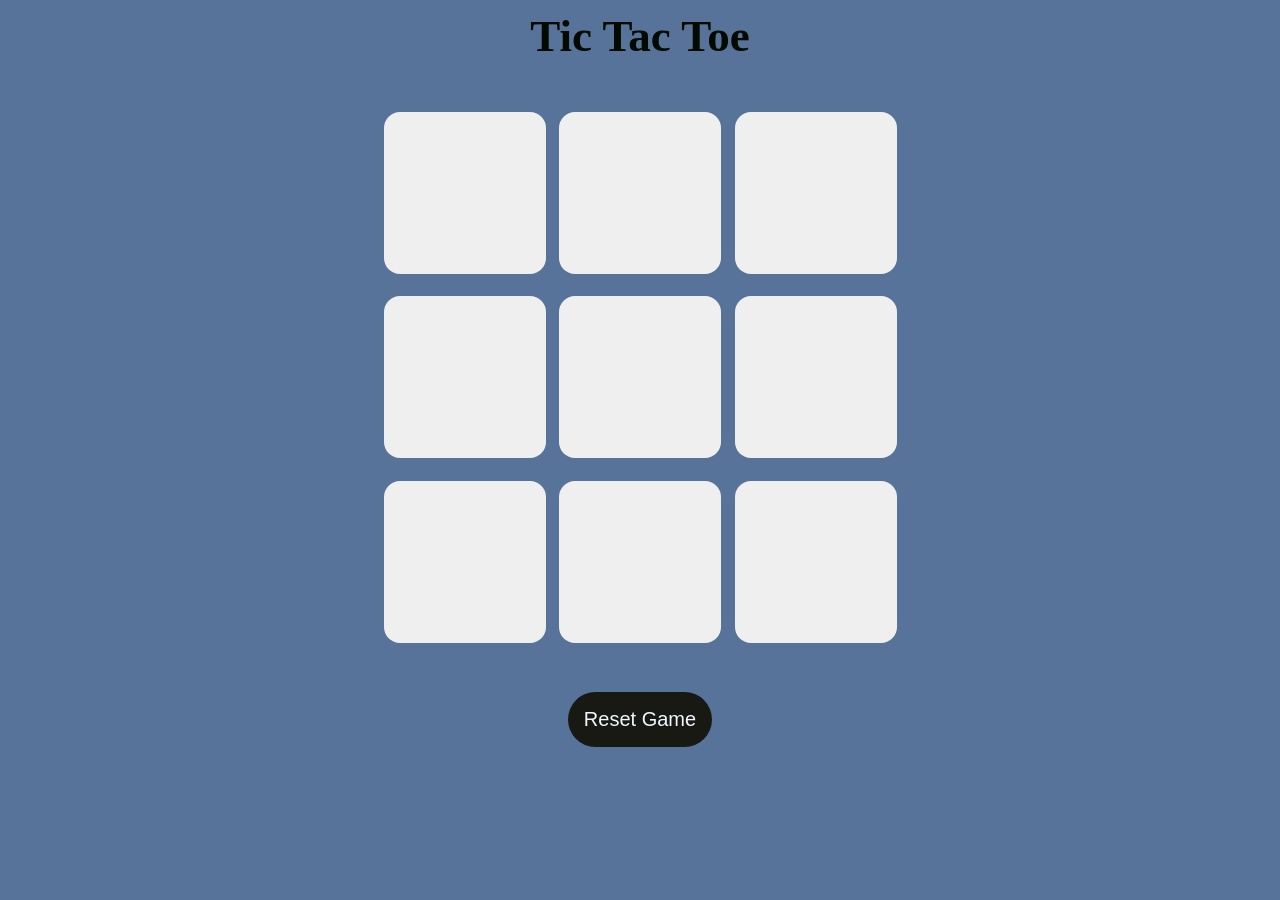
==== index.html @ d2974023 "adding the main code for tick-tac-toe" ====
<!DOCTYPE html>
<html lang="en">
<head>
    <meta charset="UTF-8">
    <meta name="viewport" content="width=device-width, initial-scale=1.0">
    <title>Tic-Tac-Toe-Game</title>
    <link rel="stylesheet" href="index.css">
</head>
<body>
    <div class="msg-container hide">
      <p class="msg">winner</p>
      <button id="new-btn">New Game</button>
    </div>
<main>
    <h1 id="heading">Tic Tac Toe</h1>
    <div class="container">
    <div class="game">
        <button class="box"></button>
        <button class="box"></button>
        <button class="box"></button>
        <button class="box"></button>
        <button class="box"></button>
        <button class="box"></button>
        <button class="box"></button>
        <button class="box"></button>
        <button class="box"></button>
    </div>
    </div>
    <button id="reset-btn">Reset Game</button>
</main>

</body>
    <script src="index.js"></script>
</html>
---- index.css ----
* {
    margin:0;
    padding:0;
}

body {
    background-color:#577399;
    text-align:center;   
}

#heading{
    font-size:45px;
    font-weight: bold;
    color:rgb(0, 10, 0);
    margin-top:10px;
}

.container {
    height:70vh;
    display:flex;
    justify-content:center;
    align-items: center;
    
}


.game {
   height:60vmin;
   Width:60vmin;
   display:flex;
   flex-wrap:wrap;
   justify-content:center;
   align-items: center;
   gap:1.5vmin;
}
.box {
    height:18vmin;
    width:18vmin;
    border-radius:1rem;
    box-shadow:1 1 1rem rgba(0,0,0,0.4);
    border:none;
    font-size:8vmin;
    color:#AD180E;
}
#reset-btn {
   padding:1rem; 
   font-size:1.25rem;
   background-color:#191913;
   color:aliceblue;
   border-radius:2rem ;
   border:none;
}


#new-btn {
    padding:1rem; 
   font-size:1.25rem;
   background-color:#191913;
   color:aliceblue;
   border-radius:2rem ;
   border:none;
}

.msg {
   color:orange;
   font-size:8vmin;
   margin-bottom: 10px;
}

.msg-container {
    padding: 10px;
    height:30vmin;
}

.hide {
    display:none;
}
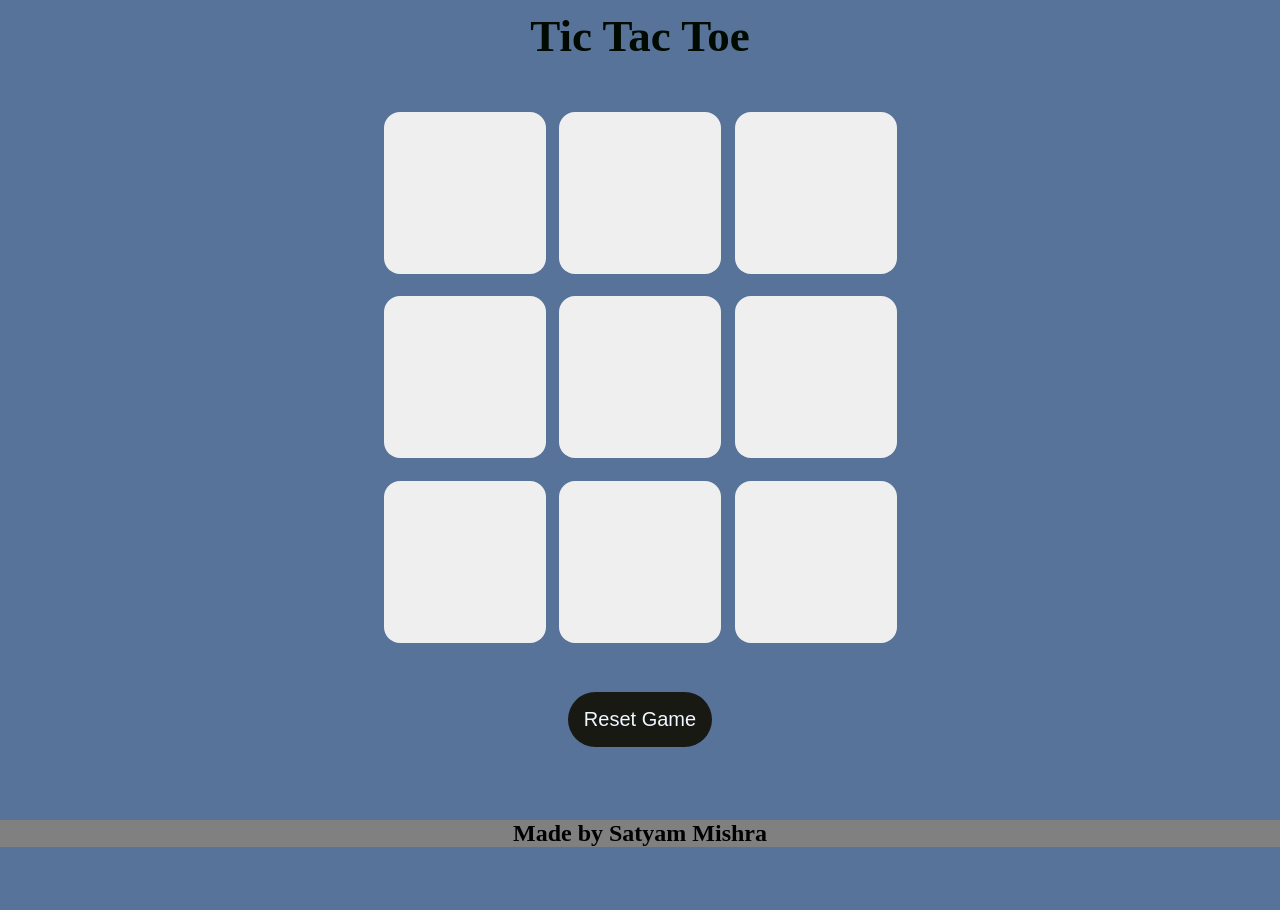
==== commit a8185108: "added the footer" ====
--- a/index.html
+++ b/index.html
@@ -29,6 +29,12 @@
     <button id="reset-btn">Reset Game</button>
 </main>
 
+<footer>
+    <div class="madeBy">
+        <h2>Made by Satyam Mishra </h2>
+    </div>
+</footer>
+
 </body>
     <script src="index.js"></script>
 </html>
--- a/index.css
+++ b/index.css
@@ -6,6 +6,7 @@
 body {
     background-color:#577399;
     text-align:center;   
+    height: 100vh;
 }
 
 #heading{
@@ -74,4 +75,13 @@
 
 .hide {
     display:none;
+}
+
+footer{
+    text-align: center;
+    margin-top: 73px;
+    background-color: grey;
+}
+.madeBy {
+    
 }
